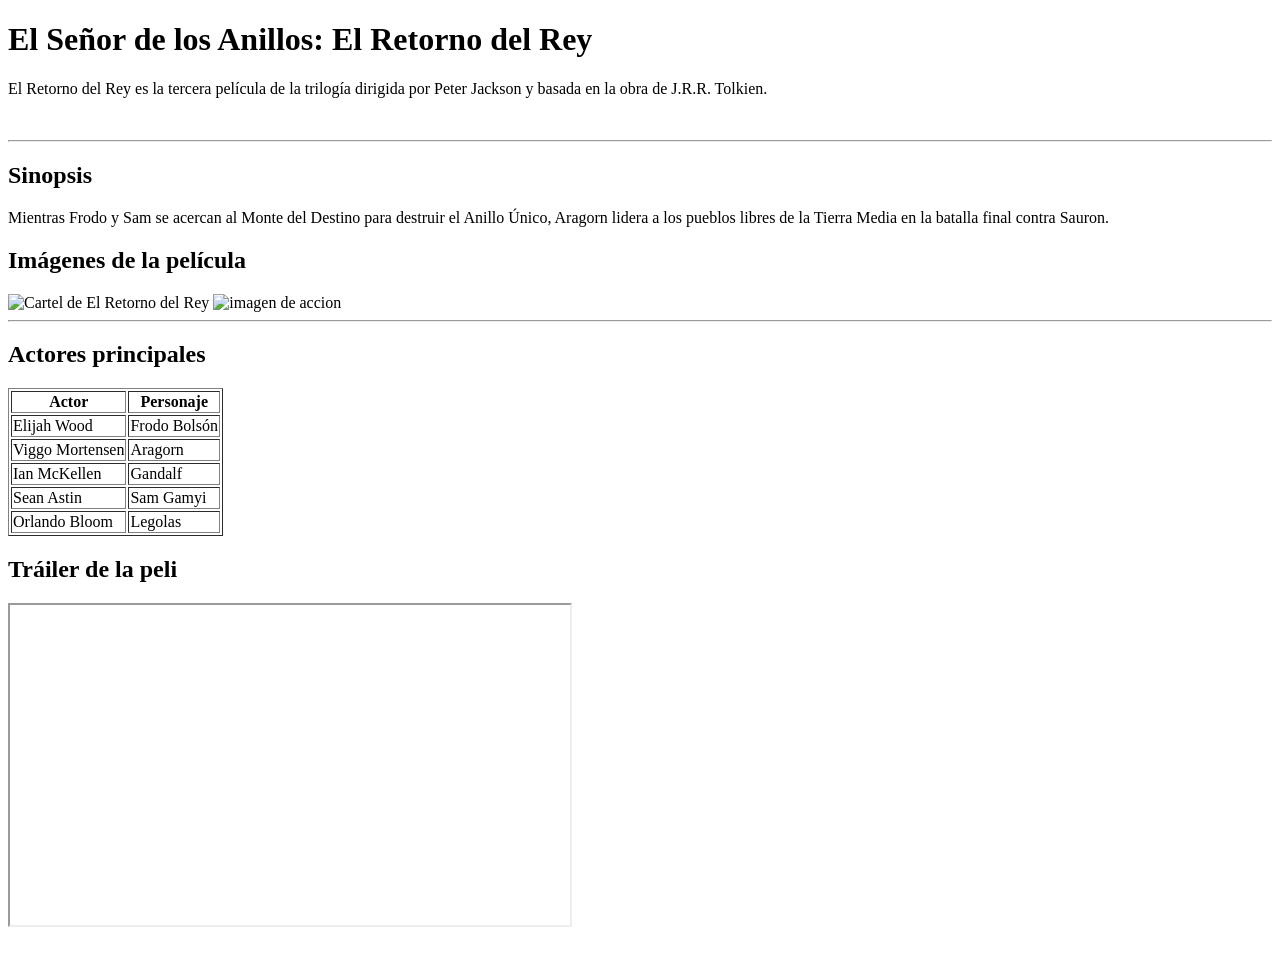
==== index.html @ ca876f5a "Rename primera pagina web.html to index.html" ====
<!DOCTYPE html>
<html lang="es">

<head>
    <meta charset="UTF-8">
    <meta name="author" content="J.R.R. Tolkien">
    <meta name="description" content="Página web sobre la película El Retorno del Rey">
    <meta name="date" content="2026-10-19">
    <title>El Retorno del Rey</title>
</head>

<body>

    
    <div>
        <h1>El Señor de los Anillos: El Retorno del Rey</h1>

        <p>
            El Retorno del Rey es la tercera película de la trilogía
            dirigida por Peter Jackson y basada en la obra de J.R.R. Tolkien.
        </p>

        
        <br>

    </div>

    <hr>


    <div>

        <h2>Sinopsis</h2>

        <p>
            Mientras Frodo y Sam se acercan al Monte del Destino para destruir
            el Anillo Único, Aragorn lidera a los pueblos libres de la Tierra
            Media en la batalla final contra Sauron.
        </p>

        <h2>Imágenes de la película</h2>

        <img
            src="imagen.jpg.webp"
            alt="Cartel de El Retorno del Rey"
            width="350">

        <img
            src="imagen2.jpg"
            alt="imagen de accion"
            width="350">

    </div>

    <hr>

   
    <div>

        <h2>Actores principales</h2>

        <table border="1">
            <thead>
                <tr>
                    <th>Actor</th>
                    <th>Personaje</th>
                </tr>
            </thead>

            <tbody>
                <tr>
                    <td>Elijah Wood</td>
                    <td>Frodo Bolsón</td>
                </tr>

                <tr>
                    <td>Viggo Mortensen</td>
                    <td>Aragorn</td>
                </tr>

                <tr>
                    <td>Ian McKellen</td>
                    <td>Gandalf</td>
                </tr>

                <tr>
                    <td>Sean Astin</td>
                    <td>Sam Gamyi</td>
                </tr>

                <tr>
                    <td>Orlando Bloom</td>
                    <td>Legolas</td>
                </tr>
            </tbody>
        </table>

        <h2>Tráiler de la peli</h2>

        <iframe
            width="560"
            height="320"
            src="https://www.youtube.com/embed/V75dMMIW2B4"
            title="Tráiler de El Retorno del Rey"
            allowfullscreen>
        </iframe>

        <br><br>


    </div>

</body>

</html>
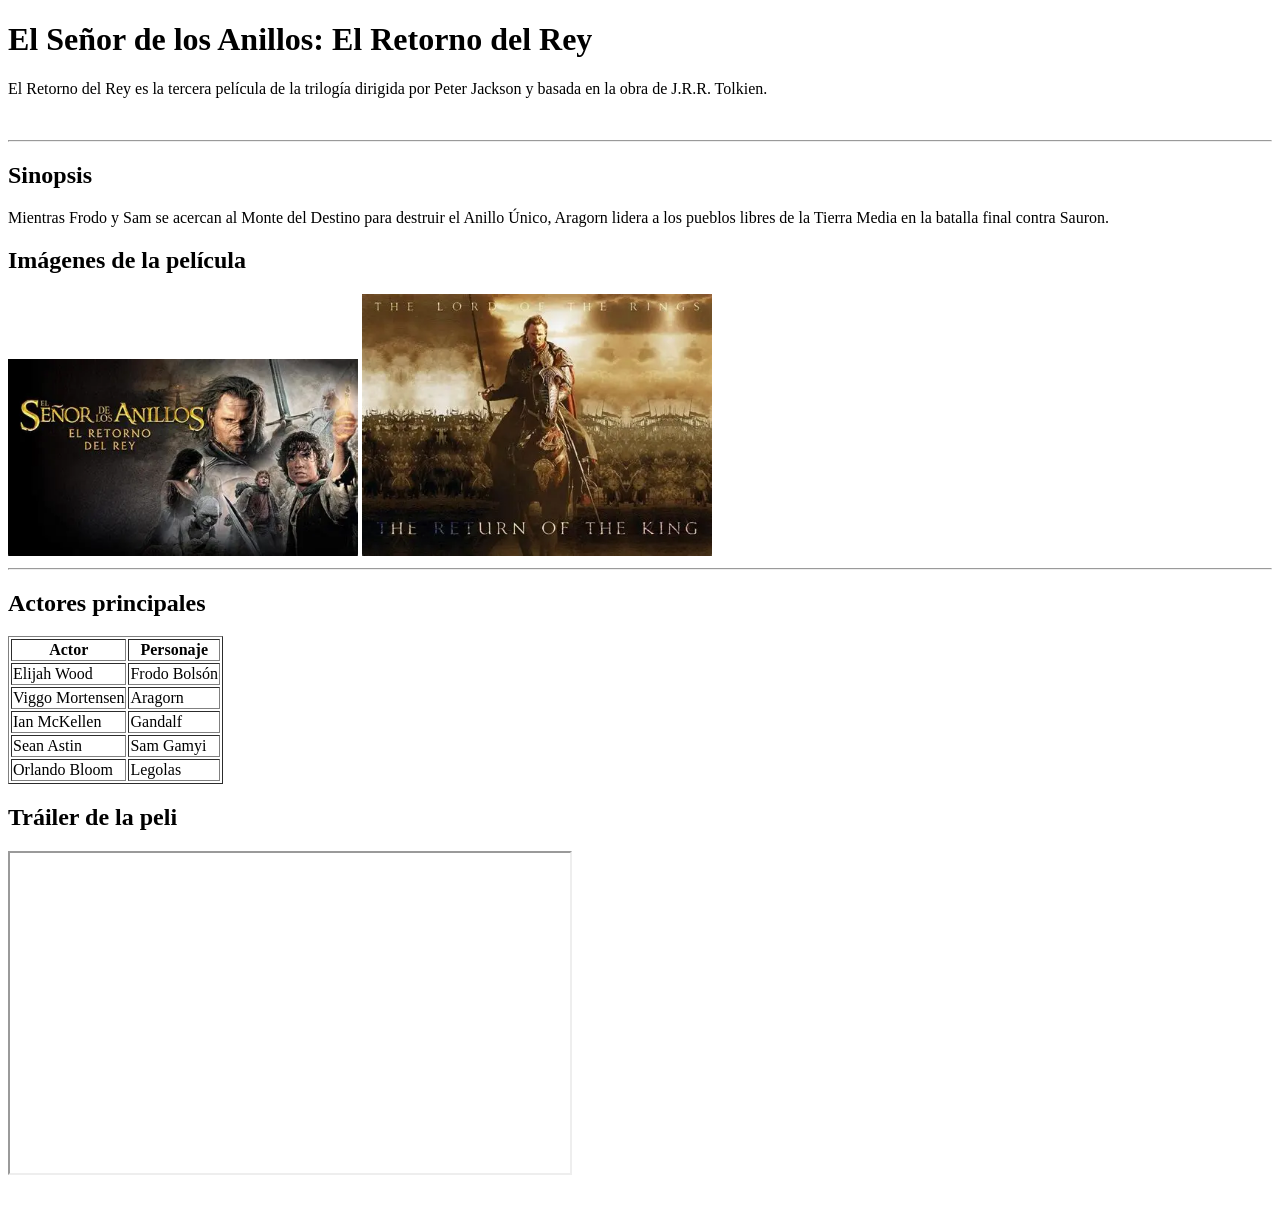
==== commit c0daf8df: "Update author metadata in index.html" ====
--- a/index.html
+++ b/index.html
@@ -3,7 +3,7 @@
 
 <head>
     <meta charset="UTF-8">
-    <meta name="author" content="J.R.R. Tolkien">
+    <meta name="author" content="Jhoan">
     <meta name="description" content="Página web sobre la película El Retorno del Rey">
     <meta name="date" content="2026-10-19">
     <title>El Retorno del Rey</title>
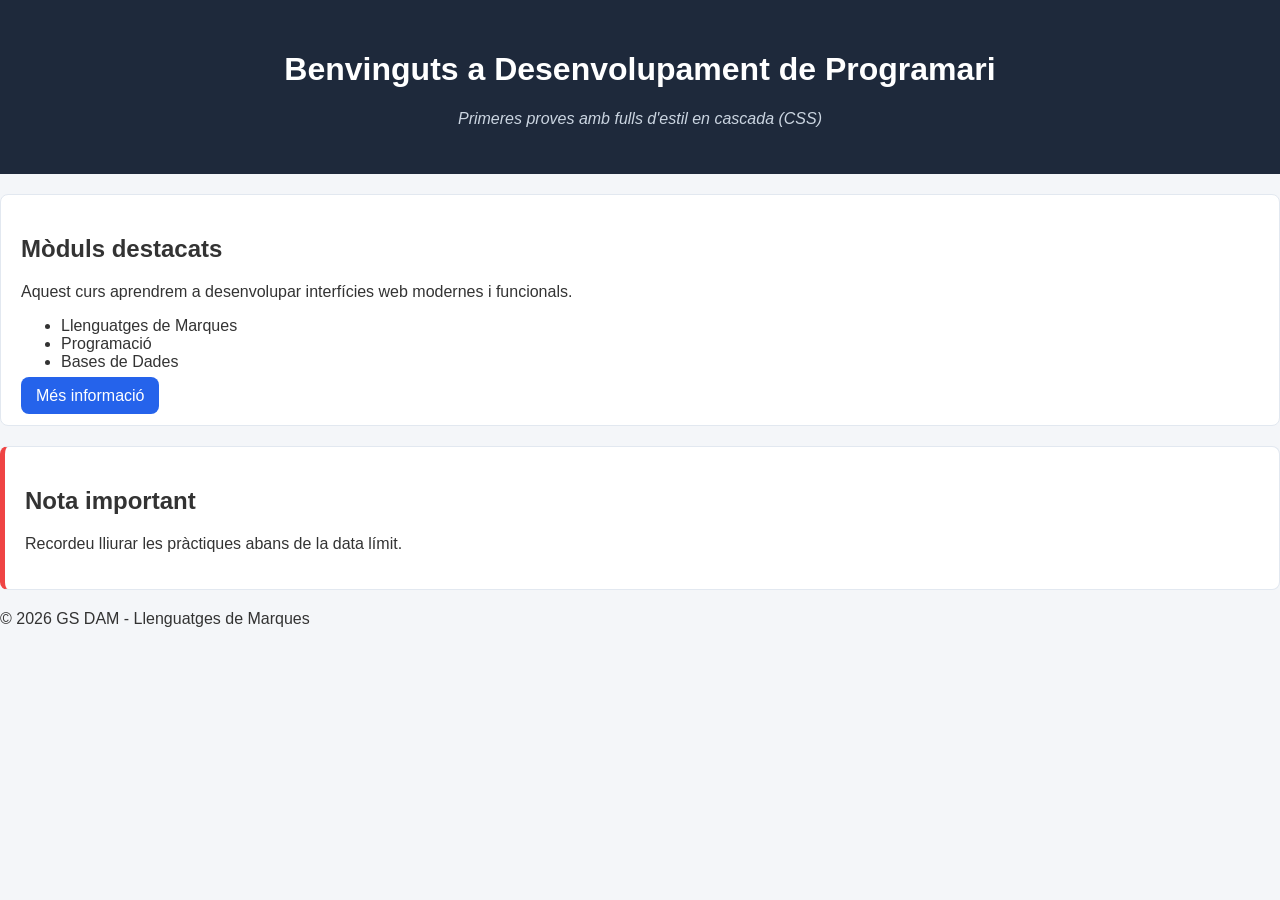
==== commit 5b1c9986: "Add files via upload" ====
--- a/index.html
+++ b/index.html
@@ -1,115 +1,40 @@
 <!DOCTYPE html>
-<html lang="es">
-
+<html lang="ca">
 <head>
     <meta charset="UTF-8">
-    <meta name="author" content="Jhoan">
-    <meta name="description" content="Página web sobre la película El Retorno del Rey">
-    <meta name="date" content="2026-10-19">
-    <title>El Retorno del Rey</title>
+    <meta name="author" content="Nom de l'Alumne">
+    <meta name="viewport" content="width=device-width, initial-scale=1.0">
+    <title>Primera Pàgina amb CSS</title>
+    <link rel="stylesheet" href="style.css">
 </head>
-
 <body>
 
-    
-    <div>
-        <h1>El Señor de los Anillos: El Retorno del Rey</h1>
+    <header id="main-header">
+        <h1>Benvinguts a Desenvolupament de Programari</h1>
+        <p class="subtitol">Primeres proves amb fulls d'estil en cascada (CSS)</p>
+    </header>
 
-        <p>
-            El Retorno del Rey es la tercera película de la trilogía
-            dirigida por Peter Jackson y basada en la obra de J.R.R. Tolkien.
-        </p>
+    <main class="container">
+        <section class="card">
+            <h2>Mòduls destacats</h2>
+            <p>Aquest curs aprendrem a desenvolupar interfícies web modernes i funcionals.</p>
+            <ul>
+                <li class="destacat">Llenguatges de Marques</li>
+                <li>Programació</li>
+                <li>Bases de Dades</li>
+            </ul>
+            <a href="#" class="btn">Més informació</a>
+        </section>
 
-        
-        <br>
+        <section class="card alert-box">
+            <h2>Nota important</h2>
+            <p>Recordeu lliurar les pràctiques abans de la data límit.</p>
+        </section>
+    </main>
 
-    </div>
-
-    <hr>
-
-
-    <div>
-
-        <h2>Sinopsis</h2>
-
-        <p>
-            Mientras Frodo y Sam se acercan al Monte del Destino para destruir
-            el Anillo Único, Aragorn lidera a los pueblos libres de la Tierra
-            Media en la batalla final contra Sauron.
-        </p>
-
-        <h2>Imágenes de la película</h2>
-
-        <img
-            src="imagen.jpg.webp"
-            alt="Cartel de El Retorno del Rey"
-            width="350">
-
-        <img
-            src="imagen2.jpg"
-            alt="imagen de accion"
-            width="350">
-
-    </div>
-
-    <hr>
-
-   
-    <div>
-
-        <h2>Actores principales</h2>
-
-        <table border="1">
-            <thead>
-                <tr>
-                    <th>Actor</th>
-                    <th>Personaje</th>
-                </tr>
-            </thead>
-
-            <tbody>
-                <tr>
-                    <td>Elijah Wood</td>
-                    <td>Frodo Bolsón</td>
-                </tr>
-
-                <tr>
-                    <td>Viggo Mortensen</td>
-                    <td>Aragorn</td>
-                </tr>
-
-                <tr>
-                    <td>Ian McKellen</td>
-                    <td>Gandalf</td>
-                </tr>
-
-                <tr>
-                    <td>Sean Astin</td>
-                    <td>Sam Gamyi</td>
-                </tr>
-
-                <tr>
-                    <td>Orlando Bloom</td>
-                    <td>Legolas</td>
-                </tr>
-            </tbody>
-        </table>
-
-        <h2>Tráiler de la peli</h2>
-
-        <iframe
-            width="560"
-            height="320"
-            src="https://www.youtube.com/embed/V75dMMIW2B4"
-            title="Tráiler de El Retorno del Rey"
-            allowfullscreen>
-        </iframe>
-
-        <br><br>
-
-
-    </div>
+    <footer>
+        <p>&copy; 2026 GS DAM - Llenguatges de Marques</p>
+    </footer>
 
 </body>
-
-</html>
+</html>
--- a/style.css
+++ b/style.css
@@ -0,0 +1,43 @@
+body {
+    font-family: Arial, sans-serif;
+    background-color: #f4f6f9;
+    color: #333333;
+    margin: 0;
+    padding: 0;
+}
+
+#main-header {
+    background-color: #1e293b;
+    color: #ffffff;
+    text-align: center;
+    padding: 30px;
+}
+
+.subtitol {
+    font-style: italic;
+    color: #cbd5e1;
+}
+
+.card {
+    background-color: #ffffff;
+    margin: 20px auto;
+    padding: 20px;
+    border: 1px solid #e2e8f0;
+    border-radius: 8px;
+}
+
+.alert-box {
+    border-left: 5px solid #ef4444;
+}
+
+.btn {
+    background-color: #2563eb;
+    color: #ffffff;
+    text-decoration: none;
+    padding: 10px 15px;
+    border-radius: 8px;
+}
+
+.btn:hover {
+    background-color: #1d4ed8;
+}
